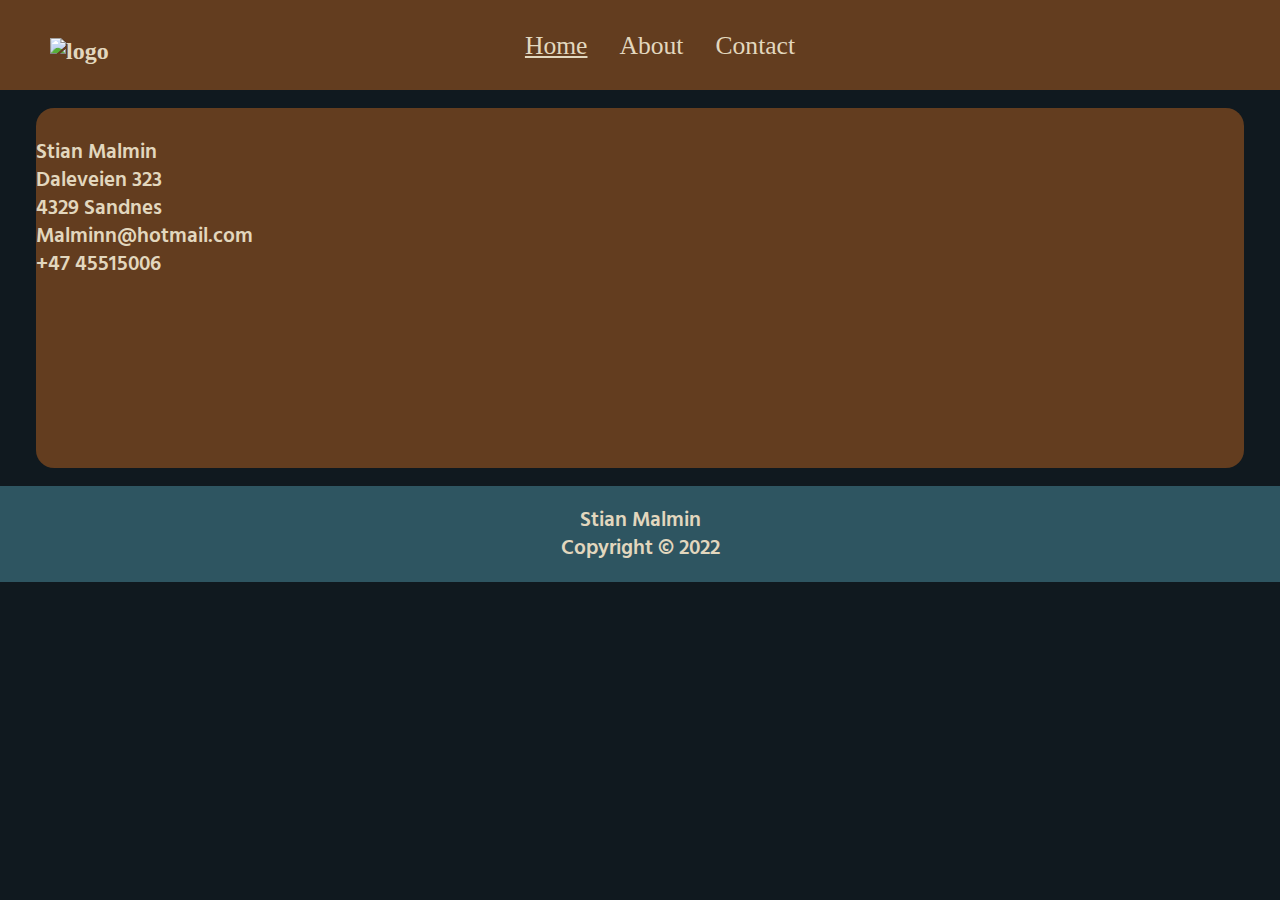
==== about.html @ 953a008d "Yess its looking good <3" ====
<!DOCTYPE html>
<html lang="en">
	<head>
		<meta charset="UTF-8" />
		<meta http-equiv="X-UA-Compatible" content="IE=edge" />
		<meta
			name="viewport"
			content="width=device-width, initial-scale=1.0"
		/>
		<meta
			name="description"
			content="Photo library powered by unsplash"
		/>
		<link
			rel="stylesheet"
			href="https://use.typekit.net/yen1uje.css"
		/>
		<script
			src="https://kit.fontawesome.com/292441d70e.js"
			crossorigin="anonymous"
		></script>
		<link href="/css/global.css" rel="stylesheet" />
		<link href="/css/about.css" rel="stylesheet" />
		<title>Immanent photo library</title>
	</head>

	<!-- 
   ╔══════╗
   ║ BODY ║
   ╚╦════╦╝
▔▔▔▔▔▔▔▔▔▔▔▔▔▔▔▔▔▔▔▔▔▔▔▔▔▔▔▔▔▔▔▔▔▔▔▔▔▔▔▔ -->
	<body>
		<header>
			<!-- 
   ╔═════╗
   ║ NAV ║
   ╚╦═══╦╝
▔▔▔▔▔▔▔▔▔▔▔▔▔▔▔▔▔▔▔▔▔▔▔▔▔▔▔▔▔▔▔▔▔▔▔▔▔▔▔▔ -->
			<nav class="navigation">
				<a href="index.html" class="logo"
					><img alt="logo" src="images/logo.png"
				/></a>

				<ul class="nav_ul">
					<li class="navigation_li">
						<a href="index.html" class="navigation_li active">Home</a>
					</li>
					<li class="navigation_li">
						<a href="about.html" class="navigation_li">About</a>
					</li>
					<li class="navigation_li">
						<a href="contact.html" class="navigation_li">Contact</a>
					</li>
				</ul>
			</nav>

			<div class="dropDownNav">
				<span class="hamburgerLine"></span>
				<span class="hamburgerLine"></span>
				<span class="hamburgerLine"></span>
			</div>
		<!--
   ╔════════════════╗
   ║  CONTACT INFO  ║
   ╚╦══════════════╦╝
▔▔▔▔▔▔▔▔▔▔▔▔▔▔▔▔▔▔▔▔▔▔▔▔▔▔▔▔▔▔▔▔▔▔▔▔▔▔▔▔ -->
<main>
<div class="contact-details">
   <p>Stian Malmin</p>
   <p>Daleveien 323</p>
   <p>4329 Sandnes</p>
   <p>Malminn@hotmail.com</p>
   <p>+47 45515006</p>
</div>
</main>
		
				<!-- 
   ╔════════╗
   ║ FOOTER ║
   ╚╦══════╦╝
▔▔▔▔▔▔▔▔▔▔▔▔▔▔▔▔▔▔▔▔▔▔▔▔▔▔▔▔▔▔▔▔▔▔▔▔▔▔▔ -->
<footer>
   <p>Stian Malmin</p>
   <p>Copyright &copy; 2022</p>
</footer>

<!--
╔════════╗
║ SCRIPT ║
╚╦══════╦╝
▔▔▔▔▔▔▔▔▔▔▔▔▔▔▔▔▔▔▔▔▔▔▔▔▔▔▔▔▔▔▔▔▔▔▔▔▔▔▔▔ -->
<script src="/js/NAV.js"></script>

</section>

</body>
</html>
---- css/global.css ----
/* CSS - GLOBAL
▔▔▔▔▔▔▔▔▔▔▔▔▔▔▔▔▔▔▔▔▔▔▔▔▔▔▔▔▔▔▔▔▔▔▔▔▔▔▔▔*/
@import url(./modules/fonts.css);

:root {
	--color-hover: #ffffff;
	--color-foreground: #e2d7be;
	--color-background: #10191f;
	--color-ice: 2e5561;
}
* {
	color: var(--color-foreground);
}
*,
*::before,
*::after {
	margin: 0;
	box-sizing: inherit;
	box-sizing: border-box;
}

body {
	display: flex;
	min-height: 100vh;
	flex-direction: column;
	background-color: var(--color-background);
}
main p:first-of-type {
	margin-top: 30px;
}
main {
	background-color: #633d1f;
	display: flex;
	align-content: space-around;
	height: 40vh;

	margin: 2vh 4vh;
	border-radius: 18px;
	background-size: cover;
	background-position: 80% 36%;
	background-image: url(../images/reinhart-julian-WxM465oM4j4-unsplash.jpg);
}

a.logo {
	font-size: 1.5rem;
	font-weight: 600;
	text-decoration: none;
}
.logo {
	margin-top: 13px;
	position: absolute;
	left: 50px;
	color: #633d1f;
}

li.navigation_li {
	list-style: none;
}
.searchBar {
	box-shadow: 0px 2px 1000px #83552f;
	padding: 15 5px 5px 5px;
background-color: var(--color-background);
	border-radius: 10px;
}
a.navigation_li {
	font-size: clamp(1rem, 8vw - 2rem, 1.6rem);
	text-decoration: none;
	padding: 8px 16px;
	border-radius: 50px;
}
a.navigation_li.active {
	text-decoration: underline;
}
a.navigation_li:hover {
	color: #fff;
	transition: 0.2s ease;
}

.navigation {
	background-color: #633d1f;
	min-height: 90px;
	display: flex;
	flex-direction: row;
	flex-wrap: nowrap;
	align-content: flex-start;
	justify-content: center;
	align-items: center;
}

.nav_ul {
	margin-top: 2px;
	display: flex;
	justify-content: space-between;
	align-items: center;
}

.dropDownNav {
	display: none;
	cursor: pointer;
	width: 25px;
	position: absolute;
	top: 25px;
	right: 5%;
}
@media (max-width: 600px) {
	.hamburgerLine {
		width: 25px;
		height: 3px;
		display: block;
		margin: 5px auto;
		border-radius: 20px;
		transition: all 0.3s ease-in-out;
		background-color: var(--color-foreground);
	}
	.hamburgerLine:hover {
		background-color: var(--color-hover);
	}

	.navigation {
		min-height: 80px;
	}
	.dropDownNav {
		display: block;
	}
	.dropDownNav.active .hamburgerLine:nth-child(2) {
		opacity: 0;
	}
	.dropDownNav.active .hamburgerLine:nth-child(1) {
		transform: translateY(8px) rotate(45deg);
	}
	.dropDownNav.active .hamburgerLine:nth-child(3) {
		transform: translateY(-8px) rotate(-45deg);
	}
	.nav_ul {
		position: fixed;
		left: -100%;
		top: 80px;
		gap: 0;
		flex-direction: column;
		background-color: var(--color-background);
		width: 94vw;
		transition: 0.3s;
		padding: 20px 20px;
		align-items: flex-start;
		border-radius: 20px;
		box-shadow: 0px 2px 5px var(--color-foreground);
	}
	.navigation_li {
		margin: 16px 8px;
		color: var(--color-foreground);
	}
	navigation_li.active {
		border-bottom: none;
		color: #fe4e5b;
	}
	a.navigation_li:hover {
		color: var(--color-hover);
	}
	.nav_ul.active {
		left: 3vw;
	}
	main {
		margin: 40px 2vw 0 2vw;
		height: 260px;
	}
}

/*
   ╔════════╗
   ║ BUTTON ║
   ╚╦══════╦╝
▔▔▔▔▔▔▔▔▔▔▔▔▔▔▔▔▔▔▔▔▔▔▔▔▔▔▔▔▔▔▔▔▔▔▔▔▔▔▔▔*/
button {
	cursor: pointer;
	border-radius: 4px;
	background: #873c28;
	color: white;
}

button:hover {
	background: #873c28;
}

button:focus {
	background: #874e3f;
}

/*
   ╔════════╗
   ║ FOOTER ║
   ╚╦══════╦╝
▔▔▔▔▔▔▔▔▔▔▔▔▔▔▔▔▔▔▔▔▔▔▔▔▔▔▔▔▔▔▔▔▔▔▔▔▔▔▔▔*/
footer {
	background-color: #2e5561;
	color: white;
	text-align: center;
	margin-top: auto;
	width: 100%;
	padding: 20px;
	border: px #1c333a;
}

.animatedLoader {
	max-width: 200px;
	height: 200px;
}
.double-bounce1,
.double-bounce2 {
	top: 0;
	left: 0;
	width: 100%;
	height: 100%;
	opacity: 0.8;
	border-radius: 50%;
	position: absolute;
	background-color: rgba(75, 111, 125, 0.416);
	box-shadow: 0px 2px 80px #da6a7c;
	-webkit-animation: sk-bounce 2s infinite ease-in-out;
	animation: sk-bounce 2s infinite ease-in-out;
}

.double-bounce2 {
	-webkit-animation-delay: 0.1s;
	animation-delay: 0.0s;
}

@-webkit-keyframes sk-bounce {
	0%,
	100% {
		-webkit-transform: scale(0);
	}
	50% {
		-webkit-transform: scale(0.05);
	}
}

@keyframes sk-bounce {
	0%,
	100% {
		-webkit-transform: scale(0);
		transform: scale(0);

	}
	50% {
		transform: scale(0.08);
	}
}
---- css/about.css ----

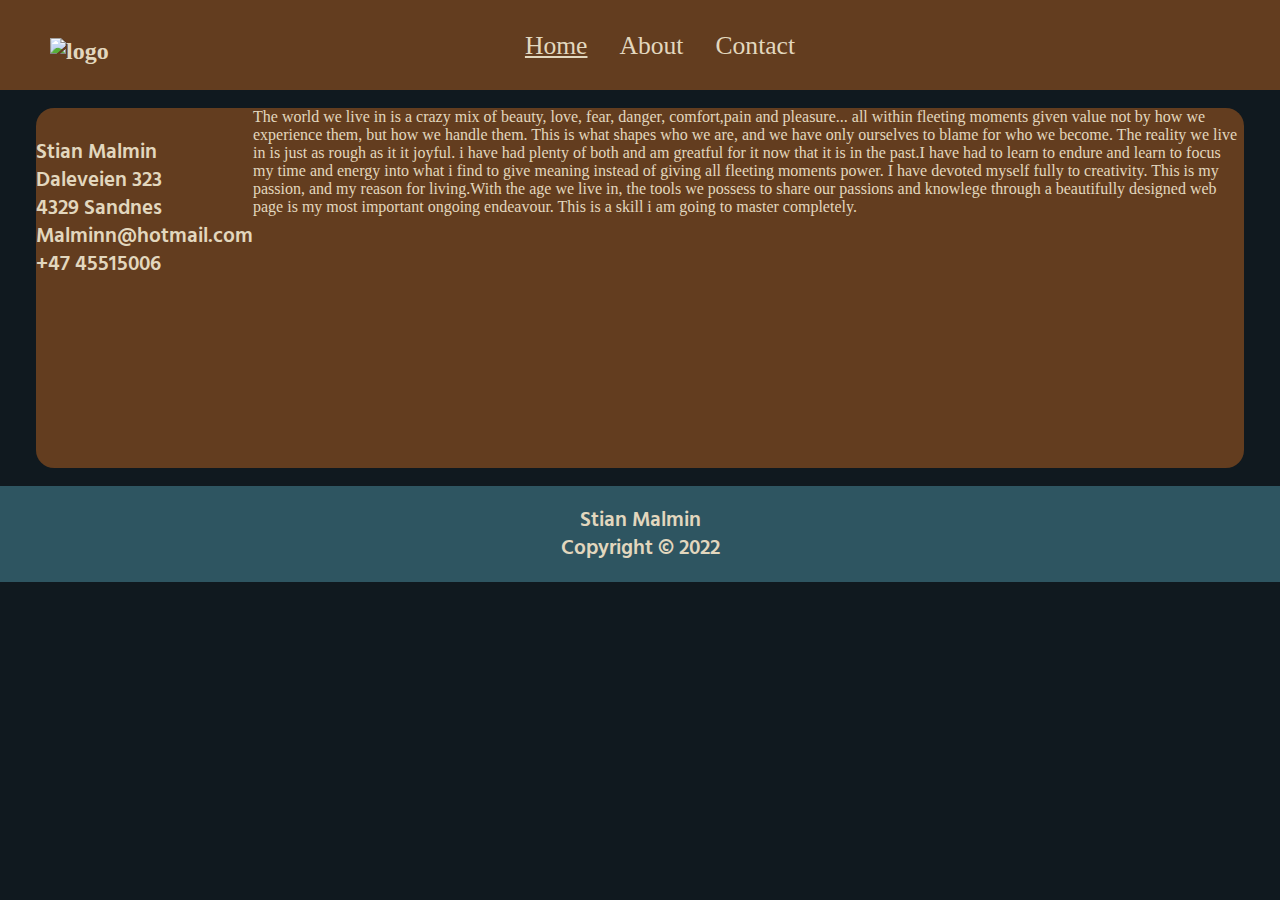
==== commit 977b7831: "dunno" ====
--- a/about.html
+++ b/about.html
@@ -13,14 +13,14 @@
 		/>
 		<link
 			rel="stylesheet"
-			href="https://use.typekit.net/yen1uje.css"
+			href="./https://use.typekit.net/yen1uje.css"
 		/>
 		<script
 			src="https://kit.fontawesome.com/292441d70e.js"
 			crossorigin="anonymous"
 		></script>
-		<link href="/css/global.css" rel="stylesheet" />
-		<link href="/css/about.css" rel="stylesheet" />
+		<link href=".//css/global.css" rel="stylesheet" />
+		<link href=".//css/about.css" rel="stylesheet" />
 		<title>Immanent photo library</title>
 	</head>
 
@@ -37,61 +37,78 @@
    ╚╦═══╦╝
 ▔▔▔▔▔▔▔▔▔▔▔▔▔▔▔▔▔▔▔▔▔▔▔▔▔▔▔▔▔▔▔▔▔▔▔▔▔▔▔▔ -->
 			<nav class="navigation">
-				<a href="index.html" class="logo"
+				<a href="./index.html" class="logo"
 					><img alt="logo" src="images/logo.png"
 				/></a>
 
 				<ul class="nav_ul">
 					<li class="navigation_li">
-						<a href="index.html" class="navigation_li active">Home</a>
+						<a href="./index.html" class="navigation_li active"
+							>Home</a
+						>
 					</li>
 					<li class="navigation_li">
-						<a href="about.html" class="navigation_li">About</a>
+						<a href="./about.html" class="navigation_li">About</a>
 					</li>
 					<li class="navigation_li">
-						<a href="contact.html" class="navigation_li">Contact</a>
+						<a href="./contact.html" class="navigation_li">Contact</a>
 					</li>
 				</ul>
 			</nav>
 
-			<div class="dropDownNav">
+			<div class="dropDown">
 				<span class="hamburgerLine"></span>
 				<span class="hamburgerLine"></span>
 				<span class="hamburgerLine"></span>
 			</div>
-		<!--
+			<!--
    ╔════════════════╗
    ║  CONTACT INFO  ║
    ╚╦══════════════╦╝
 ▔▔▔▔▔▔▔▔▔▔▔▔▔▔▔▔▔▔▔▔▔▔▔▔▔▔▔▔▔▔▔▔▔▔▔▔▔▔▔▔ -->
-<main>
-<div class="contact-details">
-   <p>Stian Malmin</p>
-   <p>Daleveien 323</p>
-   <p>4329 Sandnes</p>
-   <p>Malminn@hotmail.com</p>
-   <p>+47 45515006</p>
-</div>
-</main>
-		
-				<!-- 
+			<main>
+				<div class="contact-details">
+					<p>Stian Malmin</p>
+					<p>Daleveien 323</p>
+					<p>4329 Sandnes</p>
+					<p>Malminn@hotmail.com</p>
+					<p>+47 45515006</p>
+				</div>
+				<aside>
+					The world we live in is a crazy mix of beauty, love, fear,
+					danger, comfort,pain and pleasure... all within fleeting
+					moments given value not by how we experience them, but how
+					we handle them. This is what shapes who we are, and we have
+					only ourselves to blame for who we become. The reality we
+					live in is just as rough as it it joyful. i have had plenty
+					of both and am greatful for it now that it is in the past.I
+					have had to learn to endure and learn to focus my time and
+					energy into what i find to give meaning instead of giving
+					all fleeting moments power. I have devoted myself fully to
+					creativity. This is my passion, and my reason for living.With the age we live
+					in, the tools we possess to share our passions and knowlege
+					through a beautifully designed web page is my most
+					important ongoing endeavour. This is a
+					skill i am going to master completely.
+				</aside>
+			</main>
+
+			<!-- 
    ╔════════╗
    ║ FOOTER ║
    ╚╦══════╦╝
 ▔▔▔▔▔▔▔▔▔▔▔▔▔▔▔▔▔▔▔▔▔▔▔▔▔▔▔▔▔▔▔▔▔▔▔▔▔▔▔ -->
-<footer>
-   <p>Stian Malmin</p>
-   <p>Copyright &copy; 2022</p>
-</footer>
+			<footer>
+				<p>Stian Malmin</p>
+				<p>Copyright &copy; 2022</p>
+			</footer>
 
-<!--
+			<!--
 ╔════════╗
 ║ SCRIPT ║
 ╚╦══════╦╝
 ▔▔▔▔▔▔▔▔▔▔▔▔▔▔▔▔▔▔▔▔▔▔▔▔▔▔▔▔▔▔▔▔▔▔▔▔▔▔▔▔ -->
-<script src="/js/NAV.js"></script>
-
-</section>
-
-</body>
+			<script src="./js/NAV.js"></script>
+		</header>
+	</body>
 </html>
--- a/css/global.css
+++ b/css/global.css
@@ -6,7 +6,6 @@
 	--color-hover: #ffffff;
 	--color-foreground: #e2d7be;
 	--color-background: #10191f;
-	--color-ice: 2e5561;
 }
 * {
 	color: var(--color-foreground);
@@ -18,7 +17,9 @@
 	box-sizing: inherit;
 	box-sizing: border-box;
 }
-
+.welcomeHeader {
+	padding-top: 30px;
+}
 body {
 	display: flex;
 	min-height: 100vh;
@@ -59,8 +60,7 @@
 .searchBar {
 	box-shadow: 0px 2px 1000px #83552f;
 	padding: 15 5px 5px 5px;
-background-color: var(--color-background);
-	border-radius: 10px;
+	background-color: var(--color-background);
 }
 a.navigation_li {
 	font-size: clamp(1rem, 8vw - 2rem, 1.6rem);
@@ -94,7 +94,7 @@
 	align-items: center;
 }
 
-.dropDownNav {
+.dropDown {
 	display: none;
 	cursor: pointer;
 	width: 25px;
@@ -119,16 +119,16 @@
 	.navigation {
 		min-height: 80px;
 	}
-	.dropDownNav {
+	.dropDown {
 		display: block;
 	}
-	.dropDownNav.active .hamburgerLine:nth-child(2) {
+	.dropDown.active .hamburgerLine:nth-child(2) {
 		opacity: 0;
 	}
-	.dropDownNav.active .hamburgerLine:nth-child(1) {
+	.dropDown.active .hamburgerLine:nth-child(1) {
 		transform: translateY(8px) rotate(45deg);
 	}
-	.dropDownNav.active .hamburgerLine:nth-child(3) {
+	.dropDown.active .hamburgerLine:nth-child(3) {
 		transform: translateY(-8px) rotate(-45deg);
 	}
 	.nav_ul {
@@ -221,7 +221,7 @@
 
 .double-bounce2 {
 	-webkit-animation-delay: 0.1s;
-	animation-delay: 0.0s;
+	animation-delay: 0s;
 }
 
 @-webkit-keyframes sk-bounce {
@@ -239,7 +239,6 @@
 	100% {
 		-webkit-transform: scale(0);
 		transform: scale(0);
-
 	}
 	50% {
 		transform: scale(0.08);
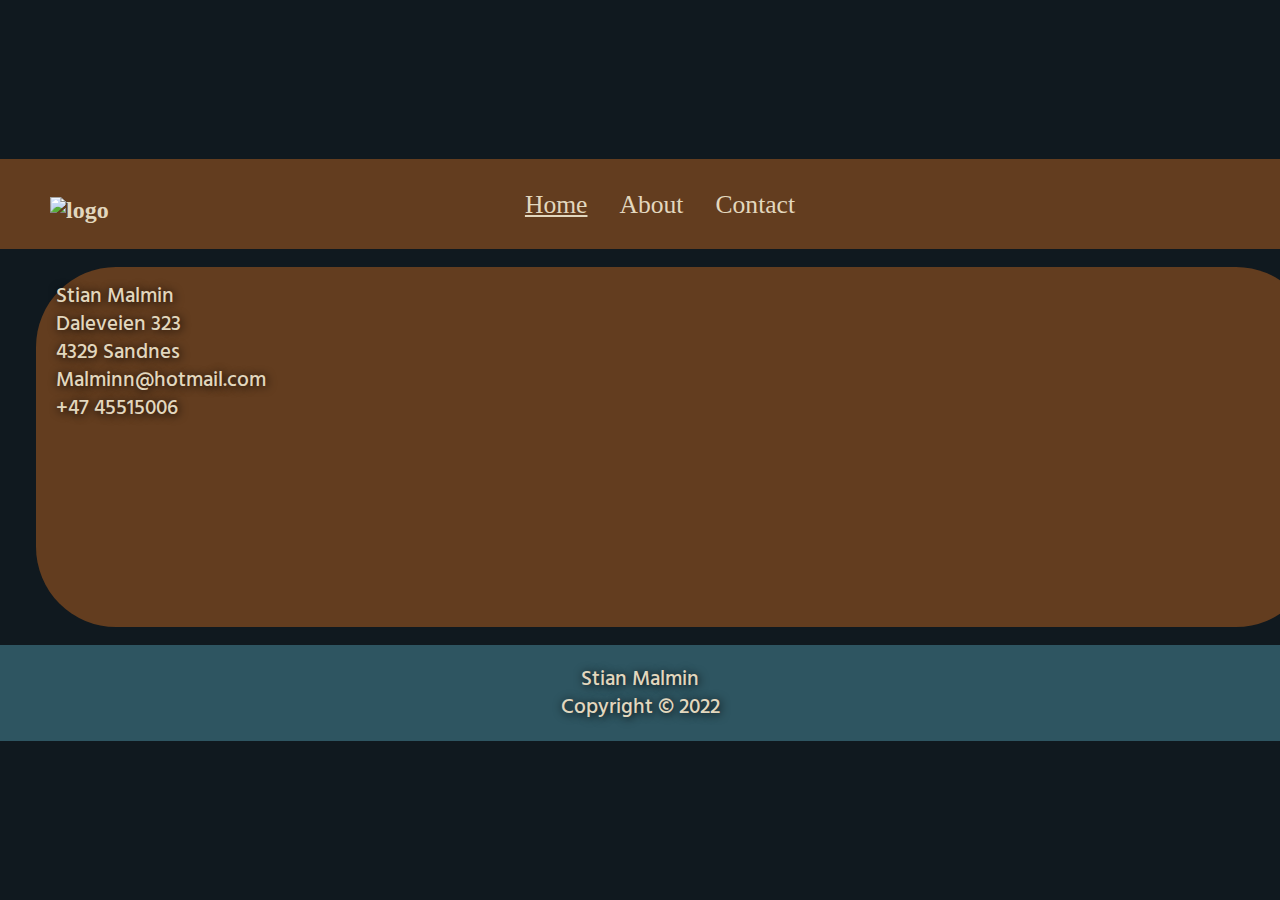
==== commit c53359f4: "update 5 files" ====
--- a/about.html
+++ b/about.html
@@ -74,7 +74,7 @@
 					<p>Malminn@hotmail.com</p>
 					<p>+47 45515006</p>
 				</div>
-				<aside>
+				<aside style="display: none">
 					The world we live in is a crazy mix of beauty, love, fear,
 					danger, comfort,pain and pleasure... all within fleeting
 					moments given value not by how we experience them, but how
@@ -85,11 +85,11 @@
 					have had to learn to endure and learn to focus my time and
 					energy into what i find to give meaning instead of giving
 					all fleeting moments power. I have devoted myself fully to
-					creativity. This is my passion, and my reason for living.With the age we live
-					in, the tools we possess to share our passions and knowlege
-					through a beautifully designed web page is my most
-					important ongoing endeavour. This is a
-					skill i am going to master completely.
+					creativity. This is my passion, and my reason for
+					living.With the age we live in, the tools we possess to
+					share our passions and knowlege through a beautifully
+					designed web page is my most important ongoing endeavour.
+					This is a skill i am going to master completely.
 				</aside>
 			</main>
 
--- a/css/global.css
+++ b/css/global.css
@@ -21,22 +21,29 @@
 	padding-top: 30px;
 }
 body {
-	display: flex;
 	min-height: 100vh;
+	display: flex;
+	justify-content: center;
+	align-content: center;
+	flex-wrap: nowrap;
 	flex-direction: column;
 	background-color: var(--color-background);
 }
+.pageDescription {margin-top: 100px;}
 main p:first-of-type {
-	margin-top: 30px;
+	margin-top: 15px;
 }
 main {
+	align-self: center;
+	width: 100vw;
+
 	background-color: #633d1f;
 	display: flex;
 	align-content: space-around;
 	height: 40vh;
-
+	min-height: 300px;
 	margin: 2vh 4vh;
-	border-radius: 18px;
+	border-radius: 80px;
 	background-size: cover;
 	background-position: 80% 36%;
 	background-image: url(../images/reinhart-julian-WxM465oM4j4-unsplash.jpg);
@@ -58,9 +65,7 @@
 	list-style: none;
 }
 .searchBar {
-	box-shadow: 0px 2px 1000px #83552f;
-	padding: 15 5px 5px 5px;
-	background-color: var(--color-background);
+	padding: 5px 5px 5px 5px;
 }
 a.navigation_li {
 	font-size: clamp(1rem, 8vw - 2rem, 1.6rem);
